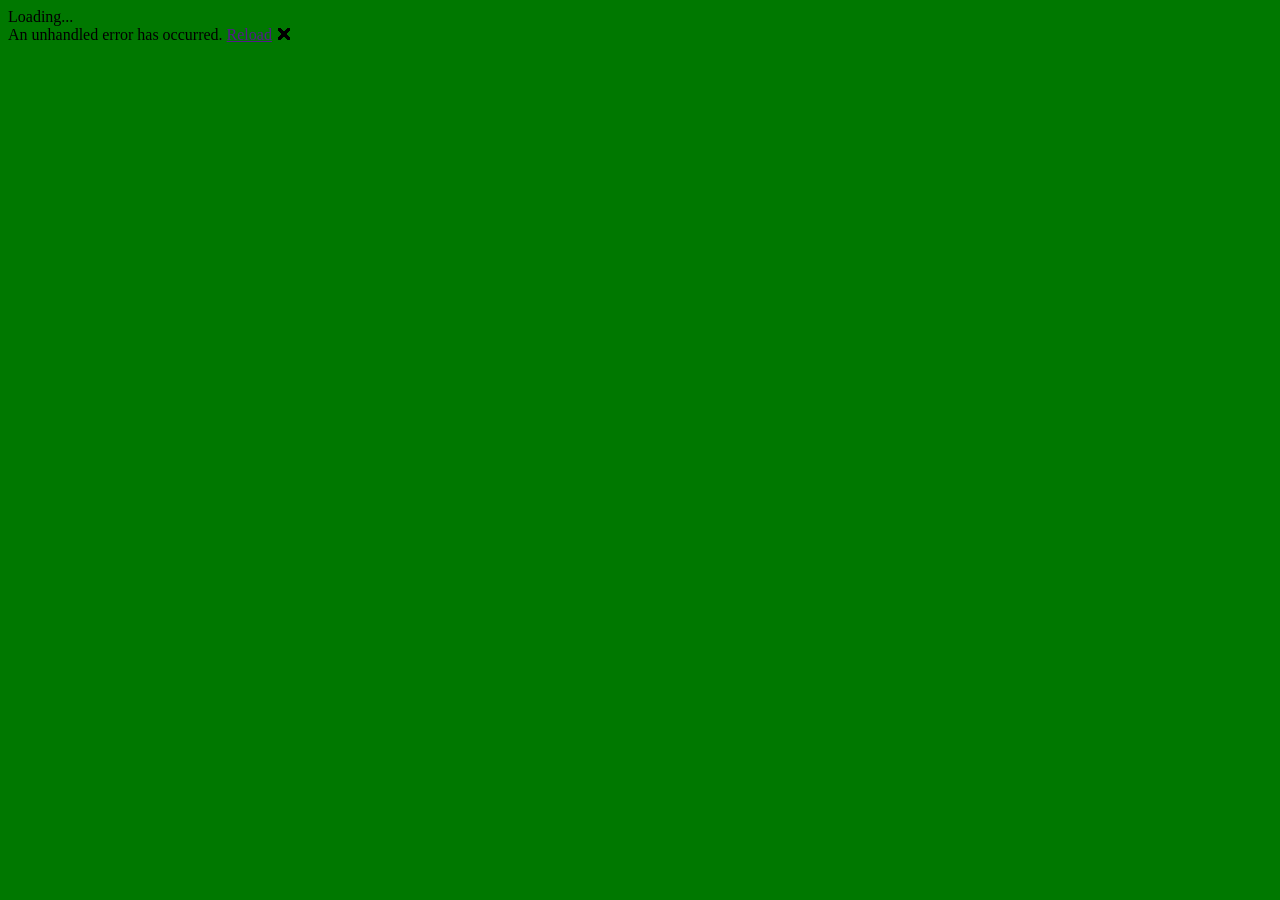
==== index.html @ f0c2ea80 "deploy: 4f7d4337fc5d1d87d58d3f8c6ed895cfc13000bf" ====
﻿<!DOCTYPE html>
<html>
<head>
    <meta charset="utf-8">
    <meta name="viewport" content="width=device-width, initial-scale=1">
    <title>Single Page Apps for GitHub Pages</title>
    <meta name="description" content="Lightweight solution for deploying single page apps with GitHub Pages.">

    <style>
        html {
            background-color: rgb(0, 120, 0);
        }
    </style>

    <!-- favicon -->
    <link rel="icon" type=”image/svg+xml” href="/favicon/green-grid-144-168-192.svg">
    <link rel="alternate icon" type="image/png" href="/favicon/green-grid-144-168-192-512x512.png">
    <link rel="apple-touch-icon" href="/favicon/green-grid-144-168-192-180x180.png">
    <link rel="manifest" href="/favicon/site.webmanifest">
    <meta name="theme-color" content="#000000">

    <!-- Start Single Page Apps for GitHub Pages -->
    <script type="text/javascript">
      // Single Page Apps for GitHub Pages
      // MIT License
      // https://github.com/rafgraph/spa-github-pages
      // This script checks to see if a redirect is present in the query string,
      // converts it back into the correct url and adds it to the
      // browser's history using window.history.replaceState(...),
      // which won't cause the browser to attempt to load the new url.
      // When the single page app is loaded further down in this file,
      // the correct url will be waiting in the browser's history for
      // the single page app to route accordingly.
      (function(l) {
        if (l.search[1] === '/' ) {
          var decoded = l.search.slice(1).split('&').map(function(s) {
            return s.replace(/~and~/g, '&')
          }).join('?');
          window.history.replaceState(null, null,
              l.pathname.slice(0, -1) + decoded + l.hash
          );
        }
      }(window.location))
    </script>
    <!-- End Single Page Apps for GitHub Pages -->

</head>
<body>
    <app>Loading...</app>

    <!-- Start Single Page Apps for GitHub Pages -->
    <script type="text/javascript">
        // Single Page Apps for GitHub Pages
        // https://github.com/rafrex/spa-github-pages
        // Copyright (c) 2016 Rafael Pedicini, licensed under the MIT License
        // ---
        // This script checks to see if a redirect is present in the query string
        // and converts it back into the correct url and adds it to the
        // browser's history using window.history.replaceState(...),
        // which won't cause the browser to attempt to load the new url.
        // When the single page app is loaded further down in this file,
        // the correct url will be waiting in the browser's history for
        // the single page app to route accordingly.
        (function (l) {
            if (l.search) {
                var q = {};
                l.search.slice(1).split('&').forEach(function (v) {
                    var a = v.split('=');
                    q[a[0]] = a.slice(1).join('=').replace(/~and~/g, '&');
                });
                if (q.p !== undefined) {
                    window.history.replaceState(null, null,
                        l.pathname.slice(0, -1) + (q.p || '') +
                        (q.q ? ('?' + q.q) : '') +
                        l.hash
                    );
                }
            }
        }(window.location))
    </script>
    <!-- End Single Page Apps for GitHub Pages -->

    <div id="blazor-error-ui">
        An unhandled error has occurred.
        <a href="" class="reload">Reload</a>
        <a class="dismiss">🗙</a>
    </div>
    <script src="_framework/blazor.webassembly.js"></script>
</body>
</html>
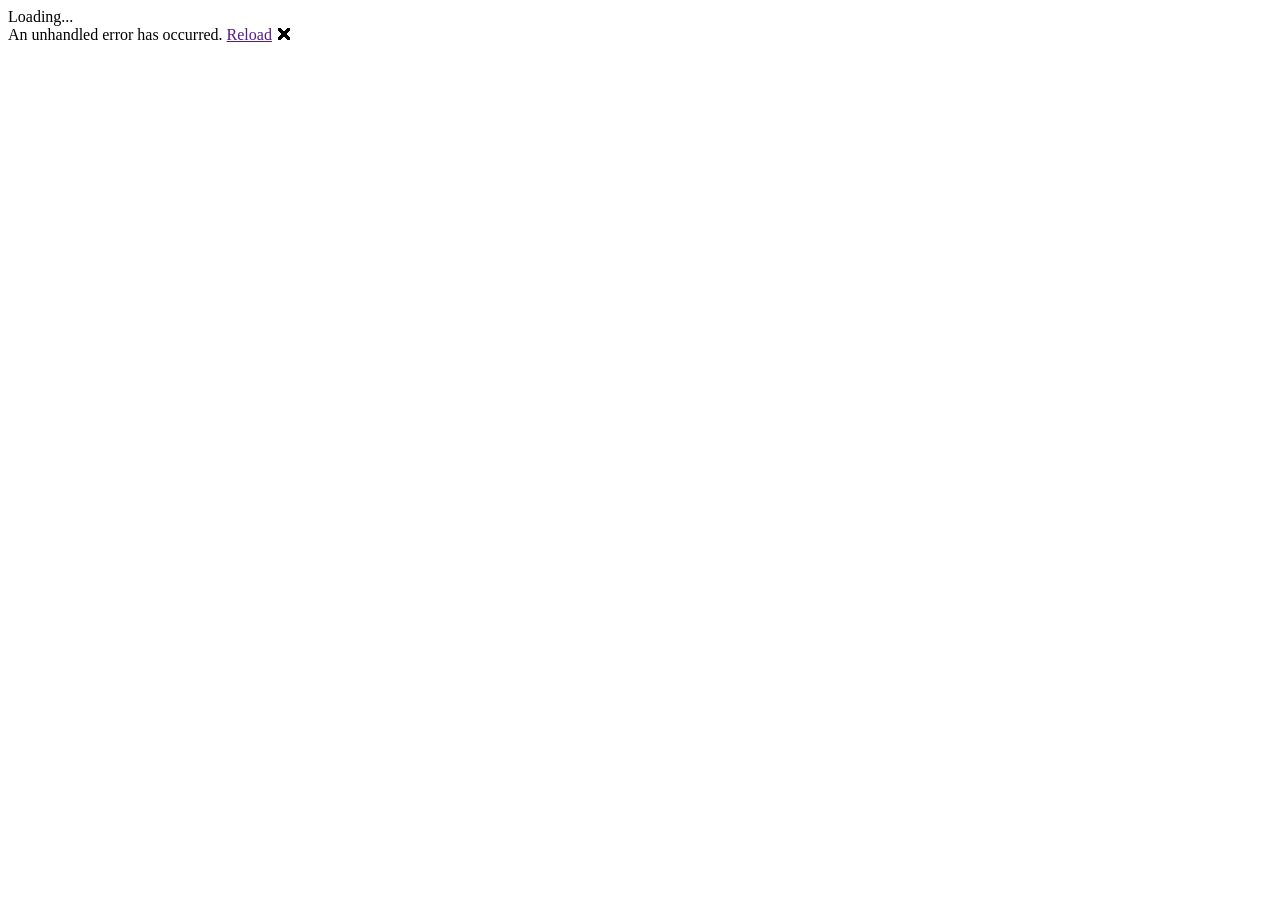
==== commit 9ed777e8: "Deploy to GitHub Pages 03c67ffedb00d6d6acbbc978dce737fa18b37ef6" ====
--- a/index.html
+++ b/index.html
@@ -8,7 +8,7 @@
 
     <style>
         html {
-            background-color: rgb(0, 120, 0);
+            background-color: rgb(255, 255, 255);
         }
     </style>
 
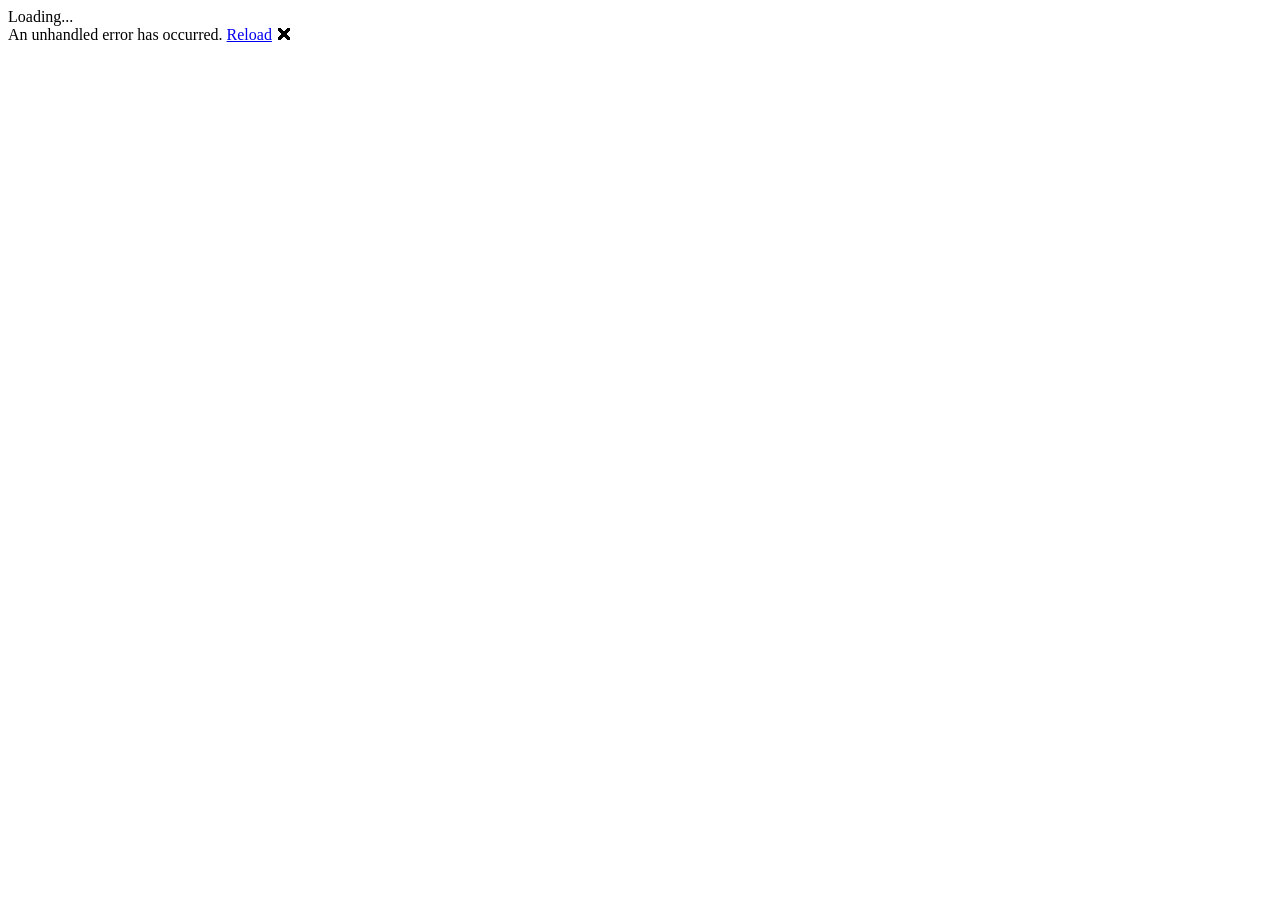
==== commit 55c1b96b: "Deploy to GitHub Pages ad56c173d75e31dda28fe088729a084847ad32b5" ====
--- a/index.html
+++ b/index.html
@@ -1,90 +1,24 @@
 ﻿<!DOCTYPE html>
-<html>
+<html lang="en">
 <head>
-    <meta charset="utf-8">
-    <meta name="viewport" content="width=device-width, initial-scale=1">
-    <title>Single Page Apps for GitHub Pages</title>
-    <meta name="description" content="Lightweight solution for deploying single page apps with GitHub Pages.">
-
-    <style>
-        html {
-            background-color: rgb(255, 255, 255);
-        }
-    </style>
-
-    <!-- favicon -->
-    <link rel="icon" type=”image/svg+xml” href="/favicon/green-grid-144-168-192.svg">
-    <link rel="alternate icon" type="image/png" href="/favicon/green-grid-144-168-192-512x512.png">
-    <link rel="apple-touch-icon" href="/favicon/green-grid-144-168-192-180x180.png">
-    <link rel="manifest" href="/favicon/site.webmanifest">
-    <meta name="theme-color" content="#000000">
-
-    <!-- Start Single Page Apps for GitHub Pages -->
-    <script type="text/javascript">
-      // Single Page Apps for GitHub Pages
-      // MIT License
-      // https://github.com/rafgraph/spa-github-pages
-      // This script checks to see if a redirect is present in the query string,
-      // converts it back into the correct url and adds it to the
-      // browser's history using window.history.replaceState(...),
-      // which won't cause the browser to attempt to load the new url.
-      // When the single page app is loaded further down in this file,
-      // the correct url will be waiting in the browser's history for
-      // the single page app to route accordingly.
-      (function(l) {
-        if (l.search[1] === '/' ) {
-          var decoded = l.search.slice(1).split('&').map(function(s) {
-            return s.replace(/~and~/g, '&')
-          }).join('?');
-          window.history.replaceState(null, null,
-              l.pathname.slice(0, -1) + decoded + l.hash
-          );
-        }
-      }(window.location))
-    </script>
-    <!-- End Single Page Apps for GitHub Pages -->
-
+    <meta charset="utf-8" />
+    <meta name="viewport" content="width=device-width, initial-scale=1.0" />
+    <base href="/Blazor/" />
+    <title>THT203</title>
+    <link rel="icon" type="image/png" href="favicon.png" />
+    <link rel="stylesheet" href="lib/bootstrap/dist/css/bootstrap.min.css" />
+    <link rel="stylesheet" href="app.css" />
+    <link rel="stylesheet" href="THT203.styles.css" />
 </head>
 <body>
-    <app>Loading...</app>
-
-    <!-- Start Single Page Apps for GitHub Pages -->
-    <script type="text/javascript">
-        // Single Page Apps for GitHub Pages
-        // https://github.com/rafrex/spa-github-pages
-        // Copyright (c) 2016 Rafael Pedicini, licensed under the MIT License
-        // ---
-        // This script checks to see if a redirect is present in the query string
-        // and converts it back into the correct url and adds it to the
-        // browser's history using window.history.replaceState(...),
-        // which won't cause the browser to attempt to load the new url.
-        // When the single page app is loaded further down in this file,
-        // the correct url will be waiting in the browser's history for
-        // the single page app to route accordingly.
-        (function (l) {
-            if (l.search) {
-                var q = {};
-                l.search.slice(1).split('&').forEach(function (v) {
-                    var a = v.split('=');
-                    q[a[0]] = a.slice(1).join('=').replace(/~and~/g, '&');
-                });
-                if (q.p !== undefined) {
-                    window.history.replaceState(null, null,
-                        l.pathname.slice(0, -1) + (q.p || '') +
-                        (q.q ? ('?' + q.q) : '') +
-                        l.hash
-                    );
-                }
-            }
-        }(window.location))
-    </script>
-    <!-- End Single Page Apps for GitHub Pages -->
+    <div id="app">Loading...</div>
 
     <div id="blazor-error-ui">
         An unhandled error has occurred.
-        <a href="" class="reload">Reload</a>
-        <a class="dismiss">🗙</a>
+        <a href="." class="reload">Reload</a>
+        <span class="dismiss">🗙</span>
     </div>
+
     <script src="_framework/blazor.webassembly.js"></script>
 </body>
 </html>
--- a/app.css
+++ b/app.css
@@ -0,0 +1,95 @@
+html, body {
+    font-family: 'Helvetica Neue', Helvetica, Arial, sans-serif;
+}
+
+a, .btn-link {
+    color: #006bb7;
+}
+.btn-main-click {
+    position : relative;
+    top : 9%;
+    left : 10%;
+    width : 120px;
+    height : 120px;
+    font-family : 'Comic Sans MS';
+    text-align : center;
+    font-weight : 800;
+    font-size : 34px;
+    border-radius : 50%;
+    color : whitesmoke;
+    background : blue;
+    border-block-width : thick;
+}
+
+.btn-ostokset {
+    color: black;
+    background-color: rgba(200,0,0,0.3);
+    border-color: crimson;
+}
+.counter {
+    font-family: Arial;
+    font-weight: 800;
+    width: 50%;
+    font-size: 50px;
+    background: radial-gradient(50%, 50%, ellipse closest-side, #444, black)
+}
+.ostettavat{
+    scroll-padding-top : 30px;
+    background-color : transparent;
+    padding-right : 30px;
+    width : 40%;
+    font-style:italic;
+}
+.btn-primary {
+    color: #fff;
+    background-color: #1b6ec2;
+    border-color: #1861ac;
+    
+}
+
+.btn:focus, .btn:active:focus, .btn-link.nav-link:focus, .form-control:focus, .form-check-input:focus {
+  box-shadow: 0 0 0 0.1rem white, 0 0 0 0.25rem #258cfb;
+}
+
+.content {
+    padding-top: 1.1rem;
+}
+
+h1:focus {
+    outline: none;
+}
+
+.valid.modified:not([type=checkbox]) {
+    outline: 1px solid #26b050;
+}
+
+.invalid {
+    outline: 1px solid #e50000;
+}
+
+.validation-message {
+    color: #e50000;
+}
+
+.blazor-error-boundary {
+    background: url([data-uri]) no-repeat 1rem/1.8rem, #b32121;
+    padding: 1rem 1rem 1rem 3.7rem;
+    color: white;
+}
+
+    .blazor-error-boundary::after {
+        content: "An error has occurred."
+    }
+
+.darker-border-checkbox.form-check-input {
+    border-color: #929292;
+}
+
+.form-floating > .form-control-plaintext::placeholder, .form-floating > .form-control::placeholder {
+    color: var(--bs-secondary-color);
+    text-align: end;
+}
+
+.form-floating > .form-control-plaintext:focus::placeholder, .form-floating > .form-control:focus::placeholder {
+    text-align: start;
+}
--- a/THT203.styles.css
+++ b/THT203.styles.css
@@ -0,0 +1,317 @@
+/* /Components/Layout/MainLayout.razor.rz.scp.css */
+
+
+.page[b-bghkjz39s2] {
+    position: relative;
+    display: flex;
+    flex-direction: column;
+}
+
+main[b-bghkjz39s2] {
+    flex: 1;
+
+}
+
+.sidebar[b-bghkjz39s2] {
+    background: transparent;
+    
+}
+
+@media (min-width: 641px) {
+    .page[b-bghkjz39s2] {
+        flex-direction: row;
+        background: linear-gradient(to right, gray, white)
+    }
+
+    .sidebar[b-bghkjz39s2] {
+        width: 175px;
+        height: 100vh;
+        position: sticky;
+        top: 0;
+    }
+}
+
+#blazor-error-ui[b-bghkjz39s2] {
+    color-scheme: light only;
+    background: lightyellow;
+    bottom: 0;
+    box-shadow: 0 -1px 2px rgba(0, 0, 0, 0.2);
+    box-sizing: border-box;
+    display: none;
+    left: 0;
+    padding: 0.6rem 1.25rem 0.7rem 1.25rem;
+    position: fixed;
+    width: 100%;
+    z-index: 1000;
+}
+
+    #blazor-error-ui .dismiss[b-bghkjz39s2] {
+        cursor: pointer;
+        position: absolute;
+        right: 0.75rem;
+        top: 0.5rem;
+    }
+/* /Components/Layout/NavMenu.razor.rz.scp.css */
+.navbar-toggler[b-nvmypm5uyl] {
+    appearance: none;
+    cursor: pointer;
+    width: 3.5rem;
+    height: 2.5rem;
+    color: white;
+    position: absolute;
+    top: 0.5rem;
+    right: 1rem;
+    border: 1px solid rgba(255, 255, 255, 0.1);
+    background: url("data:image/svg+xml,%3csvg xmlns='http://www.w3.org/2000/svg' viewBox='0 0 30 30'%3e%3cpath stroke='rgba%28255, 255, 255, 0.55%29' stroke-linecap='round' stroke-miterlimit='10' stroke-width='2' d='M4 7h22M4 15h22M4 23h22'/%3e%3c/svg%3e") no-repeat center/1.75rem rgba(255, 255, 255, 0.1);
+}
+
+.navbar-toggler:checked[b-nvmypm5uyl] {
+    background-color: rgba(255, 255, 255, 0.5);
+}
+
+.top-row[b-nvmypm5uyl] {
+    min-height: 3.5rem;
+    background-color: rgba(0,0,0,0.4);
+}
+
+.navbar-brand[b-nvmypm5uyl] {
+    font-size: 1.1rem;
+}
+
+.bi[b-nvmypm5uyl] {
+    display: inline-block;
+    position: relative;
+    width: 1.25rem;
+    height: 1.25rem;
+    margin-right: 0.75rem;
+    top: -1px;
+    background-size: cover;
+}
+
+.bi-house-door-fill-nav-menu[b-nvmypm5uyl] {
+    background-image: url("data:image/svg+xml,%3Csvg xmlns='http://www.w3.org/2000/svg' width='16' height='16' fill='white' class='bi bi-house-door-fill' viewBox='0 0 16 16'%3E%3Cpath d='M6.5 14.5v-3.505c0-.245.25-.495.5-.495h2c.25 0 .5.25.5.5v3.5a.5.5 0 0 0 .5.5h4a.5.5 0 0 0 .5-.5v-7a.5.5 0 0 0-.146-.354L13 5.793V2.5a.5.5 0 0 0-.5-.5h-1a.5.5 0 0 0-.5.5v1.293L8.354 1.146a.5.5 0 0 0-.708 0l-6 6A.5.5 0 0 0 1.5 7.5v7a.5.5 0 0 0 .5.5h4a.5.5 0 0 0 .5-.5Z'/%3E%3C/svg%3E");
+}
+
+.bi-plus-square-fill-nav-menu[b-nvmypm5uyl] {
+    background-image: url("data:image/svg+xml,%3Csvg xmlns='http://www.w3.org/2000/svg' width='16' height='16' fill='white' class='bi bi-plus-square-fill' viewBox='0 0 16 16'%3E%3Cpath d='M2 0a2 2 0 0 0-2 2v12a2 2 0 0 0 2 2h12a2 2 0 0 0 2-2V2a2 2 0 0 0-2-2H2zm6.5 4.5v3h3a.5.5 0 0 1 0 1h-3v3a.5.5 0 0 1-1 0v-3h-3a.5.5 0 0 1 0-1h3v-3a.5.5 0 0 1 1 0z'/%3E%3C/svg%3E");
+}
+
+.bi-list-nested-nav-menu[b-nvmypm5uyl] {
+    background-image: url("data:image/svg+xml,%3Csvg xmlns='http://www.w3.org/2000/svg' width='16' height='16' fill='white' class='bi bi-list-nested' viewBox='0 0 16 16'%3E%3Cpath fill-rule='evenodd' d='M4.5 11.5A.5.5 0 0 1 5 11h10a.5.5 0 0 1 0 1H5a.5.5 0 0 1-.5-.5zm-2-4A.5.5 0 0 1 3 7h10a.5.5 0 0 1 0 1H3a.5.5 0 0 1-.5-.5zm-2-4A.5.5 0 0 1 1 3h10a.5.5 0 0 1 0 1H1a.5.5 0 0 1-.5-.5z'/%3E%3C/svg%3E");
+}
+
+.nav-item[b-nvmypm5uyl] {
+    font-size: 0.9rem;
+    padding-bottom: 0.5rem;
+}
+
+    .nav-item:first-of-type[b-nvmypm5uyl] {
+        padding-top: 1rem;
+    }
+
+    .nav-item:last-of-type[b-nvmypm5uyl] {
+        padding-bottom: 1rem;
+    }
+
+    .nav-item[b-nvmypm5uyl]  .nav-link {
+        color: #d7d7d7;
+        background: none;
+        border: none;
+        border-radius: 4px;
+        height: 3rem;
+        display: flex;
+        align-items: center;
+        line-height: 3rem;
+        width: 100%;
+    }
+
+.nav-item[b-nvmypm5uyl]  a.active {
+    background-color: rgba(255,255,255,0.37);
+    color: white;
+}
+
+.nav-item[b-nvmypm5uyl]  .nav-link:hover {
+    background-color: rgba(255,255,255,0.1);
+    color: white;
+}
+
+.nav-scrollable[b-nvmypm5uyl] {
+    display: none;
+}
+
+.navbar-toggler:checked ~ .nav-scrollable[b-nvmypm5uyl] {
+    display: block;
+}
+
+@media (min-width: 641px) {
+    .navbar-toggler[b-nvmypm5uyl] {
+        display: none;
+    }
+
+    .nav-scrollable[b-nvmypm5uyl] {
+        /* Never collapse the sidebar for wide screens */
+        display: block;
+
+        /* Allow sidebar to scroll for tall menus */
+        height: calc(100vh - 3.5rem);
+        overflow-y: auto;
+    }
+}
+/* /Components/Layout/ReconnectModal.razor.rz.scp.css */
+.components-reconnect-first-attempt-visible[b-v4e5lv88g7],
+.components-reconnect-repeated-attempt-visible[b-v4e5lv88g7],
+.components-reconnect-failed-visible[b-v4e5lv88g7],
+.components-pause-visible[b-v4e5lv88g7],
+.components-resume-failed-visible[b-v4e5lv88g7],
+.components-rejoining-animation[b-v4e5lv88g7] {
+    display: none;
+}
+
+#components-reconnect-modal.components-reconnect-show .components-reconnect-first-attempt-visible[b-v4e5lv88g7],
+#components-reconnect-modal.components-reconnect-show .components-rejoining-animation[b-v4e5lv88g7],
+#components-reconnect-modal.components-reconnect-paused .components-pause-visible[b-v4e5lv88g7],
+#components-reconnect-modal.components-reconnect-resume-failed .components-resume-failed-visible[b-v4e5lv88g7],
+#components-reconnect-modal.components-reconnect-retrying[b-v4e5lv88g7],
+#components-reconnect-modal.components-reconnect-retrying .components-reconnect-repeated-attempt-visible[b-v4e5lv88g7],
+#components-reconnect-modal.components-reconnect-retrying .components-rejoining-animation[b-v4e5lv88g7],
+#components-reconnect-modal.components-reconnect-failed[b-v4e5lv88g7],
+#components-reconnect-modal.components-reconnect-failed .components-reconnect-failed-visible[b-v4e5lv88g7] {
+    display: block;
+}
+
+
+#components-reconnect-modal[b-v4e5lv88g7] {
+    background-color: white;
+    width: 20rem;
+    margin: 20vh auto;
+    padding: 2rem;
+    border: 0;
+    border-radius: 0.5rem;
+    box-shadow: 0 3px 6px 2px rgba(0, 0, 0, 0.3);
+    opacity: 0;
+    transition: display 0.5s allow-discrete, overlay 0.5s allow-discrete;
+    animation: components-reconnect-modal-fadeOutOpacity-b-v4e5lv88g7 0.5s both;
+    &[open]
+
+{
+    animation: components-reconnect-modal-slideUp-b-v4e5lv88g7 1.5s cubic-bezier(.05, .89, .25, 1.02) 0.3s, components-reconnect-modal-fadeInOpacity-b-v4e5lv88g7 0.5s ease-in-out 0.3s;
+    animation-fill-mode: both;
+}
+
+}
+
+#components-reconnect-modal[b-v4e5lv88g7]::backdrop {
+    background-color: rgba(0, 0, 0, 0.4);
+    animation: components-reconnect-modal-fadeInOpacity-b-v4e5lv88g7 0.5s ease-in-out;
+    opacity: 1;
+}
+
+@keyframes components-reconnect-modal-slideUp-b-v4e5lv88g7 {
+    0% {
+        transform: translateY(30px) scale(0.95);
+    }
+
+    100% {
+        transform: translateY(0);
+    }
+}
+
+@keyframes components-reconnect-modal-fadeInOpacity-b-v4e5lv88g7 {
+    0% {
+        opacity: 0;
+    }
+
+    100% {
+        opacity: 1;
+    }
+}
+
+@keyframes components-reconnect-modal-fadeOutOpacity-b-v4e5lv88g7 {
+    0% {
+        opacity: 1;
+    }
+
+    100% {
+        opacity: 0;
+    }
+}
+
+.components-reconnect-container[b-v4e5lv88g7] {
+    display: flex;
+    flex-direction: column;
+    align-items: center;
+    gap: 1rem;
+}
+
+#components-reconnect-modal p[b-v4e5lv88g7] {
+    margin: 0;
+    text-align: center;
+}
+
+#components-reconnect-modal button[b-v4e5lv88g7] {
+    border: 0;
+    background-color: #6b9ed2;
+    color: white;
+    padding: 4px 24px;
+    border-radius: 4px;
+}
+
+    #components-reconnect-modal button:hover[b-v4e5lv88g7] {
+        background-color: #3b6ea2;
+    }
+
+    #components-reconnect-modal button:active[b-v4e5lv88g7] {
+        background-color: #6b9ed2;
+    }
+
+.components-rejoining-animation[b-v4e5lv88g7] {
+    position: relative;
+    width: 80px;
+    height: 80px;
+}
+
+    .components-rejoining-animation div[b-v4e5lv88g7] {
+        position: absolute;
+        border: 3px solid #0087ff;
+        opacity: 1;
+        border-radius: 50%;
+        animation: components-rejoining-animation-b-v4e5lv88g7 1.5s cubic-bezier(0, 0.2, 0.8, 1) infinite;
+    }
+
+        .components-rejoining-animation div:nth-child(2)[b-v4e5lv88g7] {
+            animation-delay: -0.5s;
+        }
+
+@keyframes components-rejoining-animation-b-v4e5lv88g7 {
+    0% {
+        top: 40px;
+        left: 40px;
+        width: 0;
+        height: 0;
+        opacity: 0;
+    }
+
+    4.9% {
+        top: 40px;
+        left: 40px;
+        width: 0;
+        height: 0;
+        opacity: 0;
+    }
+
+    5% {
+        top: 40px;
+        left: 40px;
+        width: 0;
+        height: 0;
+        opacity: 1;
+    }
+
+    100% {
+        top: 0px;
+        left: 0px;
+        width: 80px;
+        height: 80px;
+        opacity: 0;
+    }
+}
